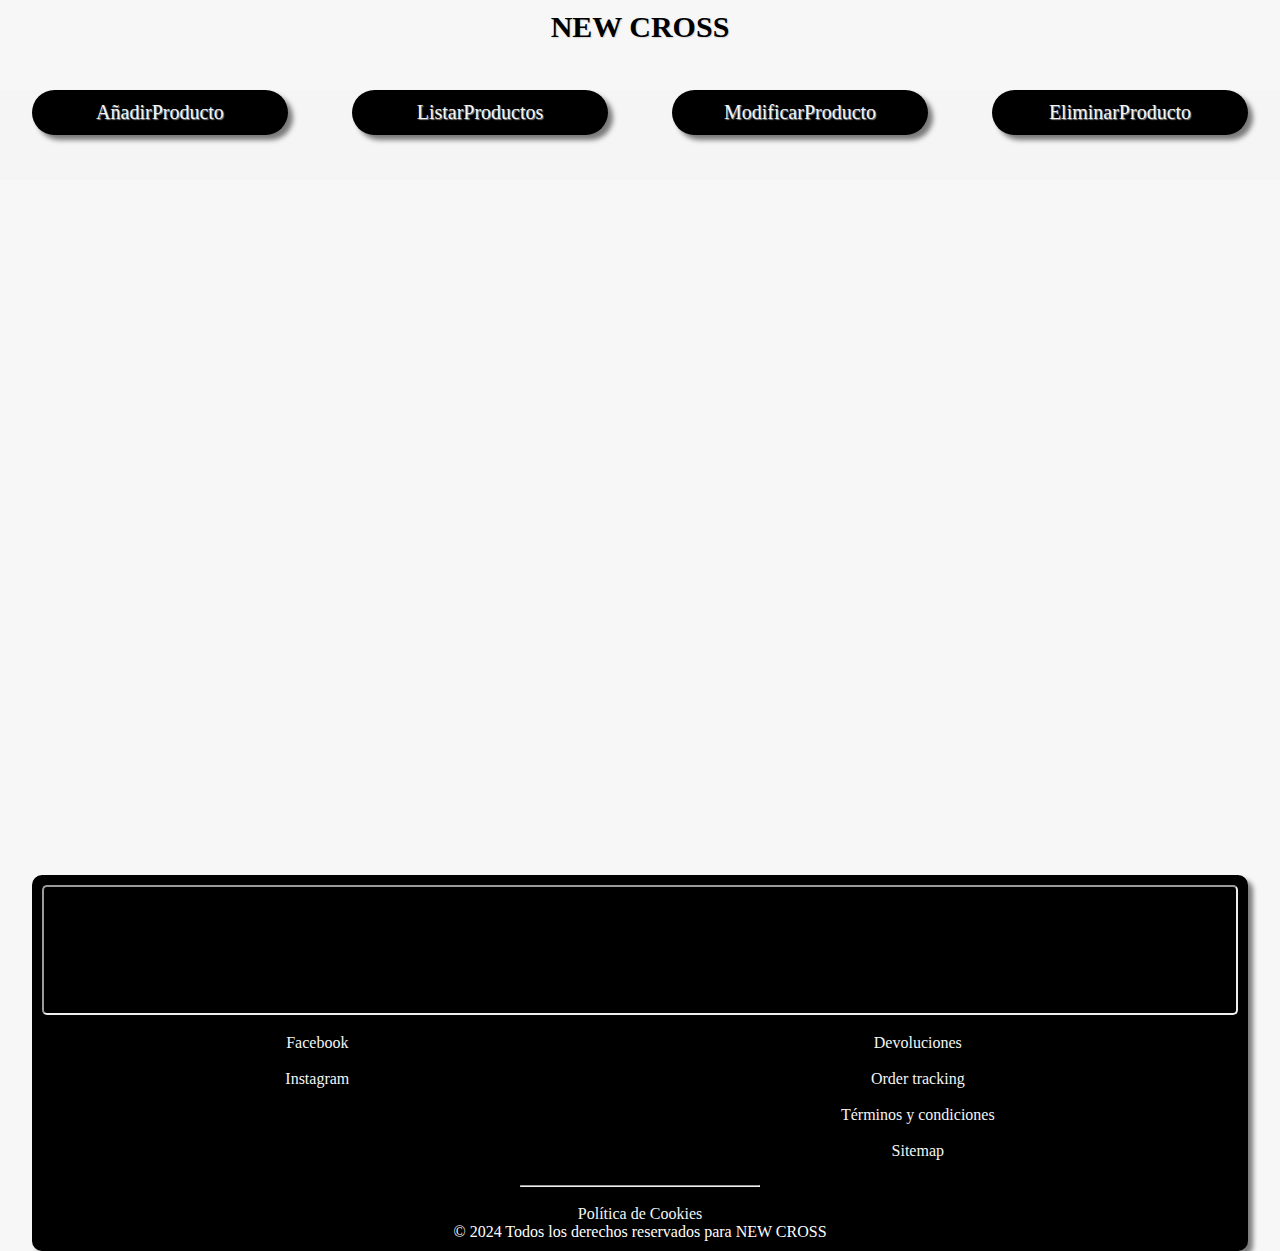
==== vistas/index.html @ d61a05b9 "listar_productos view ready" ====
<!DOCTYPE html>
<html lang="en">
<head>
  <meta charset="UTF-8">
  <meta name="viewport" content="width=device-width, initial-scale=1.0">
  <title>Tienda</title>
  <link rel="stylesheet" href="index.css">
</head>
<body>
  <header>
    </article>
    <h1>NEW CROSS</h1>

   
      <section class="menu-container">
        <form action="../controladores/Controlador_Peticiones_Index.php" method="post">
        <ul class="menu">
          
          <li class="element"><input name="add" value="AñadirProducto"></input></li>

          <li class="element" id="element-productos"><input name="list" value="ListarProductos"></input></li>

          <li class="element"><input name="update" value="ModificarProducto"></input></li>

          <li class="element"><input name="delete" value="EliminarProducto"></input></li>
        </ul>
      </form>
      </section>
   
  </header>

  <main class="container-main">
    
   

  </main>

  <footer>
                <iframe src="https://www.google.com/maps/embed?pb=!1m18!1m12!1m3!1d284116.4208322317!2d-4.195082066281729!3d40.15230350566081!2m3!1f0!2f0!3f0!3m2!1i1024!2i768!4f13.1!3m3!1m2!1s0xd418abca1271545%3A0x145d868057499726!2sNike%20Store%20Getafe!5e1!3m2!1ses!2ses!4v1730638611725!5m2!1ses!2ses" id="nuestraUbicacion" allowfullscreen="" loading="lazy" referrerpolicy="no-referrer-when-downgrade"></iframe>

                <section class="footer-1">
                    <article class="footer-info">
                        <div class="info">
                                <p>
                                  <a href="">Facebook </a><br><br> 
                                  <a href="">Instagram</a> <br><br>
                                </p>
                        </div>
                        
                        <div class="info">
                            <p>
                              <a href="">Devoluciones</a><br><br> 
                              <a href="">Order tracking </a><br><br> 
                              <a href="">Términos y condiciones </a><br><br>
                              <a href="siteMap.html">Sitemap</a>
                            </p>
                        </div>
                    </article>

                    <article class="legal">
                      <hr>
                      <br>
                        <div class="politica-Y-terminos">
                            <a href="" title="Accede a nuestra política de cookies">Política de Cookies</a>
                        </div>
                    <p class="copyright">© 2024 Todos los derechos reservados para NEW CROSS</p>
                    </article>
                </section>
</footer>
</body>
</html>
---- vistas/index.css ----
*{
    margin: 0;
    padding: 0;
    box-sizing: border-box;
    scrollbar-width: none;
  }
  
  body{
    min-height: 100dvh;
    background-color: rgba(245, 245, 245, 0.8);
    display: flex;
    flex-direction: column;
    align-items: center;
  }
  
  header{
    color: whitesmoke;
    height: 20dvh;
    width: 100%;
    display: flex;
    flex-direction: column;
    align-items: center;
   
  }
  
  h1{
    width: 90dvw;
    height: 50%; 
    text-align: center; 
    font-size: 30px;
    padding: 10px;
    padding-bottom: 50px;
    text-shadow: 1px 1px 1px rgba(200, 200, 200, 0.7);
    color: black;
    
  }

  a{
    text-decoration: none;
    color: whitesmoke;
  }
  
  .menu-container{
    width: 100%;
    height: 50%;
    display: flex;
    flex-direction: row;
    background-color: whitesmoke;
    
  }

  .menu-container form{
    width: 100%;
    height: 50%;
    display: flex;
    flex-direction: row;
    background-color: whitesmoke;
    
  }
  
  .menu{
    width: 100%;
    height: 100%;
    display: flex;
    flex-direction: row;
    text-align: center;
    justify-content: space-around;
  }

  .menu li input{
    all: unset;

  }
  
  .menu li {
    list-style-type: none;
    font-size: 20px;
    display: flex;
    align-items: center;
    justify-content: center;
    text-shadow: 1px 1px 1px rgba(200, 200, 200, 0.7);
    background-color: black;
    border-radius: 50px;
    min-width: 20%;
    box-shadow: 5px 5px 5px rgba(0, 0, 0, 0.5);
  }

  .menu li input{
    width: 100%;
  }

  #element-productos{
    position: relative;
  }

  .submenu {
    display: none;
    flex-direction: column;
    z-index: 2;
    position: absolute;
    top: 100%;
    left: 50%;
    color: whitesmoke;
  }

  .menu li:hover{
    color:rgb(200, 200, 200);
    background-color: rgb(239, 239, 80);
    transition: 0.5s ease-in-out;
    cursor: pointer;
  }

  a:hover{
    color: rgb(239, 239, 80);
  }

  .menu li:hover > input{
    color:black;
    font-weight: bold;
    
  }

  @keyframes aparecer {
    0%{opacity: 0;}
    50%{opacity: 0.5;}
    100%{opacity: 1;}
  }

  #element-productos:hover > .submenu {
    display: flex;
    animation: aparecer 0.7s linear;
  }

  .submenu li{
    padding: 5px;
    width: 180px;
    margin-top: 1px;
    z-index: 3;
  
  }

  .subproducto{
    background-color: black;
  }

  .subproducto1{
    margin-left: 50%;
    background-color: black;
    
  }
  .subproducto2{
    margin-left: 100%;
    background-color: black;
  
  }


  main{
    height: 75dvh;
    width: 100%;
    display: grid;
    grid-template-rows: repeat(3, 1fr);
    grid-template-columns: repeat(3, 1fr);
    grid-template-areas: 
                        "slider slider aside"
                        "slider slider aside"
                        "slider slider aside";
    gap: 10px;
    margin: 10px 0px;
    padding: 2.4%;
  }

  
footer{
  width: 95%;
  background-color: black;
  border-radius: 10px;
  box-shadow: 5px 5px 5px rgba(0, 0, 0, 0.5);
  color: white;
  padding: 10px;
}
.footer-1{
  display: flex;
  flex-direction: column;
}

footer iframe {
  width: 100%;
  max-height: 130px;
  margin-bottom: 15px;
  border-radius: 5px;
}

.footer-info {
  display: flex;
  flex-direction: row;
  justify-content: space-around;
  height: 20%;
  gap: 5px;
  margin-bottom: 25px;
  
}

.legal {
  display: flex;
  flex-direction: column;
  justify-content: center;
  align-items: center;
}

hr{
  width: 20%;
}

.footer-info .info{
 text-align: center;
}

/* Subproductos */
.container-main{
 width: 98%;
}
.product-container {
  width: 100%;
  display: flex;
  justify-content: center;
  
}

.product {
  width: 33.33%;
  min-height: 300px;
  margin: 20px;
  text-align: center;
  border: 2px solid black;
  padding: 20px;
  background-color: white;
  border-radius: 10px;
  box-shadow: 5px 5px 5px rgba(0, 0, 0, 0.5);
}

.product img{
  width: 50%;
}

.product a {
  color: black;
  font-weight: bold;
}

/* Quienes Somos */
.container-main-quienSomos{
  width: 95%;
  border: 3px black solid;
  border-radius: 10px;
  margin: 20px;
  box-shadow: 5px 5px 5px rgba(0, 0, 0, 0.5);
  padding: 15px;
 }

 .container-main-quienSomos h2 {
 transform: translateX(40%);
 }

 .container-main-quienSomos p {
  text-align: justify;
 }
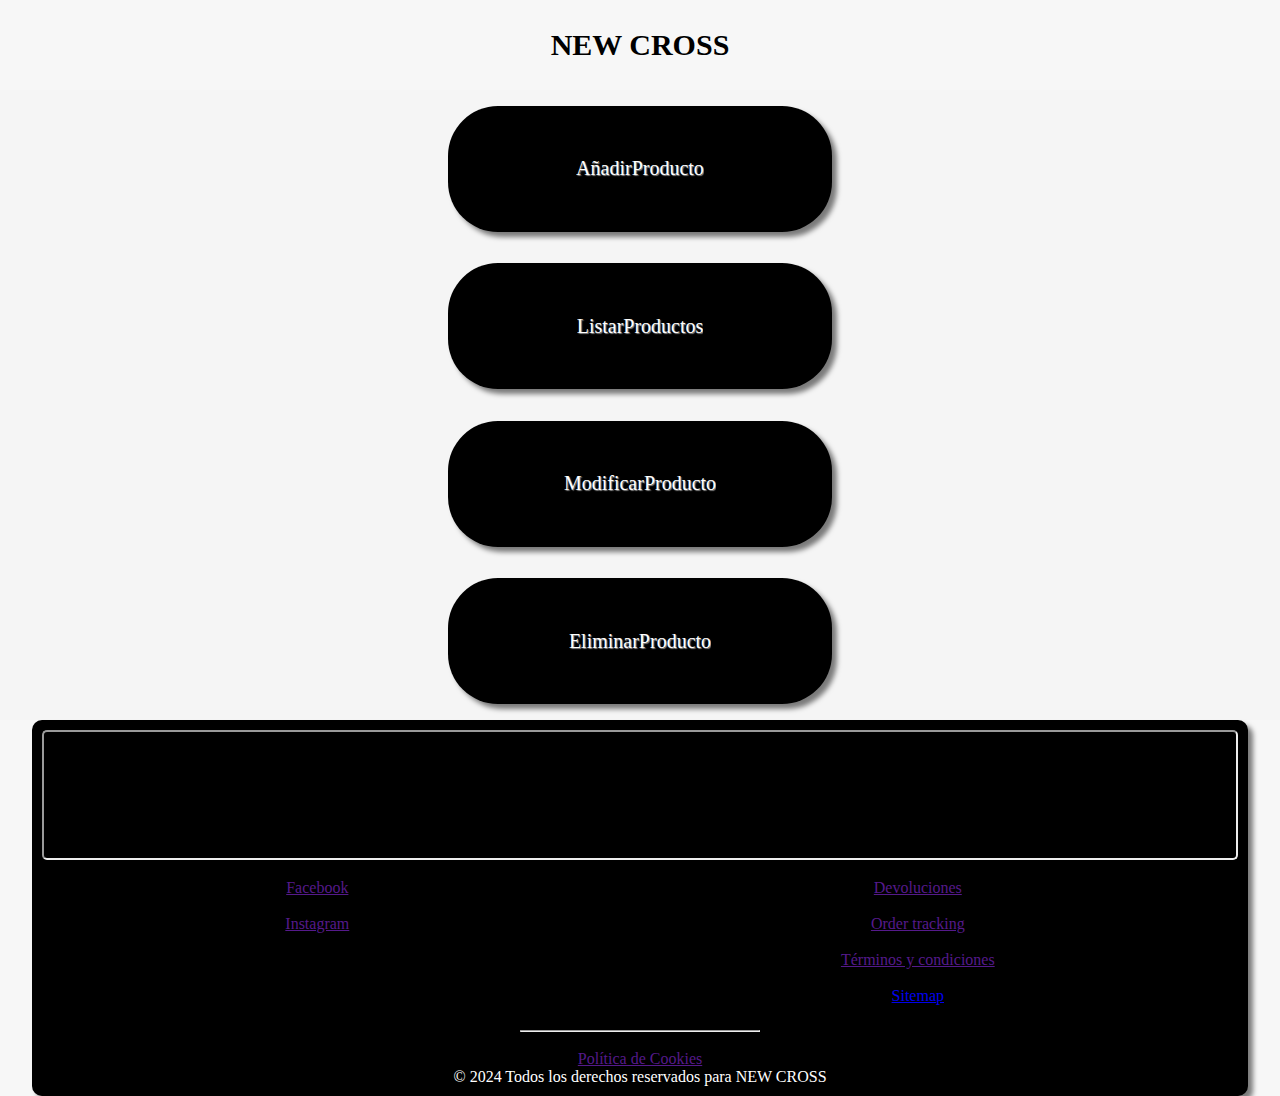
==== commit 292eeb4e: "Estilos de add e index, mas menu interactivo de add y listar" ====
--- a/vistas/index.html
+++ b/vistas/index.html
@@ -8,32 +8,34 @@
 </head>
 <body>
   <header>
-    </article>
     <h1>NEW CROSS</h1>
+  </header>
 
    
       <section class="menu-container">
-        <form action="../controladores/Controlador_Peticiones_Index.php" method="post">
+        <form action="../controladores/Controlador_Peticiones_Index.php" method="POST">
         <ul class="menu">
           
-          <li class="element"><input name="add" value="AñadirProducto"></input></li>
+          <li class="element">
+            <input type="submit" name="accion" value="AñadirProducto"></input>
+          </li>
 
-          <li class="element" id="element-productos"><input name="list" value="ListarProductos"></input></li>
+          <li class="element" id="element-productos">
+            <input type="submit" name="accion" value="ListarProductos"></input>
+          </li>
 
-          <li class="element"><input name="update" value="ModificarProducto"></input></li>
+          <li class="element">
+            <input  type="submit" name="accion" value="ModificarProducto"></input>
+          </li>
 
-          <li class="element"><input name="delete" value="EliminarProducto"></input></li>
+          <li class="element">
+            <input type="submit" name="accion" value="EliminarProducto"></input>
+          </li>
         </ul>
       </form>
       </section>
    
-  </header>
-
-  <main class="container-main">
-    
-   
-
-  </main>
+  
 
   <footer>
                 <iframe src="https://www.google.com/maps/embed?pb=!1m18!1m12!1m3!1d284116.4208322317!2d-4.195082066281729!3d40.15230350566081!2m3!1f0!2f0!3f0!3m2!1i1024!2i768!4f13.1!3m3!1m2!1s0xd418abca1271545%3A0x145d868057499726!2sNike%20Store%20Getafe!5e1!3m2!1ses!2ses!4v1730638611725!5m2!1ses!2ses" id="nuestraUbicacion" allowfullscreen="" loading="lazy" referrerpolicy="no-referrer-when-downgrade"></iframe>
--- a/vistas/index.css
+++ b/vistas/index.css
@@ -14,46 +14,37 @@
   }
   
   header{
-    color: whitesmoke;
-    height: 20dvh;
+    height: 10dvh;
     width: 100%;
     display: flex;
-    flex-direction: column;
+    justify-content: center;
     align-items: center;
-   
   }
   
   h1{
     width: 90dvw;
-    height: 50%; 
-    text-align: center; 
+    height: 100%; 
     font-size: 30px;
-    padding: 10px;
-    padding-bottom: 50px;
-    text-shadow: 1px 1px 1px rgba(200, 200, 200, 0.7);
     color: black;
-    
-  }
-
-  a{
-    text-decoration: none;
-    color: whitesmoke;
+    display: flex;
+    justify-content: center;
+    align-items: center;
   }
   
   .menu-container{
     width: 100%;
-    height: 50%;
+    height: 70dvh;
     display: flex;
-    flex-direction: row;
+    flex-direction: column;
     background-color: whitesmoke;
     
   }
 
   .menu-container form{
     width: 100%;
-    height: 50%;
+    height: 100%;
     display: flex;
-    flex-direction: row;
+    flex-direction: column;
     background-color: whitesmoke;
     
   }
@@ -62,9 +53,15 @@
     width: 100%;
     height: 100%;
     display: flex;
-    flex-direction: row;
-    text-align: center;
+    flex-direction: column;
+    align-items: center;
     justify-content: space-around;
+    color: white;
+  }
+
+  .menu li{
+    width: 30%;
+    height: 20%;
   }
 
   .menu li input{
@@ -85,24 +82,6 @@
     box-shadow: 5px 5px 5px rgba(0, 0, 0, 0.5);
   }
 
-  .menu li input{
-    width: 100%;
-  }
-
-  #element-productos{
-    position: relative;
-  }
-
-  .submenu {
-    display: none;
-    flex-direction: column;
-    z-index: 2;
-    position: absolute;
-    top: 100%;
-    left: 50%;
-    color: whitesmoke;
-  }
-
   .menu li:hover{
     color:rgb(200, 200, 200);
     background-color: rgb(239, 239, 80);
@@ -118,12 +97,6 @@
     color:black;
     font-weight: bold;
     
-  }
-
-  @keyframes aparecer {
-    0%{opacity: 0;}
-    50%{opacity: 0.5;}
-    100%{opacity: 1;}
   }
 
   #element-productos:hover > .submenu {
@@ -153,23 +126,6 @@
     background-color: black;
   
   }
-
-
-  main{
-    height: 75dvh;
-    width: 100%;
-    display: grid;
-    grid-template-rows: repeat(3, 1fr);
-    grid-template-columns: repeat(3, 1fr);
-    grid-template-areas: 
-                        "slider slider aside"
-                        "slider slider aside"
-                        "slider slider aside";
-    gap: 10px;
-    margin: 10px 0px;
-    padding: 2.4%;
-  }
-
   
 footer{
   width: 95%;
@@ -216,52 +172,3 @@
  text-align: center;
 }
 
-/* Subproductos */
-.container-main{
- width: 98%;
-}
-.product-container {
-  width: 100%;
-  display: flex;
-  justify-content: center;
-  
-}
-
-.product {
-  width: 33.33%;
-  min-height: 300px;
-  margin: 20px;
-  text-align: center;
-  border: 2px solid black;
-  padding: 20px;
-  background-color: white;
-  border-radius: 10px;
-  box-shadow: 5px 5px 5px rgba(0, 0, 0, 0.5);
-}
-
-.product img{
-  width: 50%;
-}
-
-.product a {
-  color: black;
-  font-weight: bold;
-}
-
-/* Quienes Somos */
-.container-main-quienSomos{
-  width: 95%;
-  border: 3px black solid;
-  border-radius: 10px;
-  margin: 20px;
-  box-shadow: 5px 5px 5px rgba(0, 0, 0, 0.5);
-  padding: 15px;
- }
-
- .container-main-quienSomos h2 {
- transform: translateX(40%);
- }
-
- .container-main-quienSomos p {
-  text-align: justify;
- }
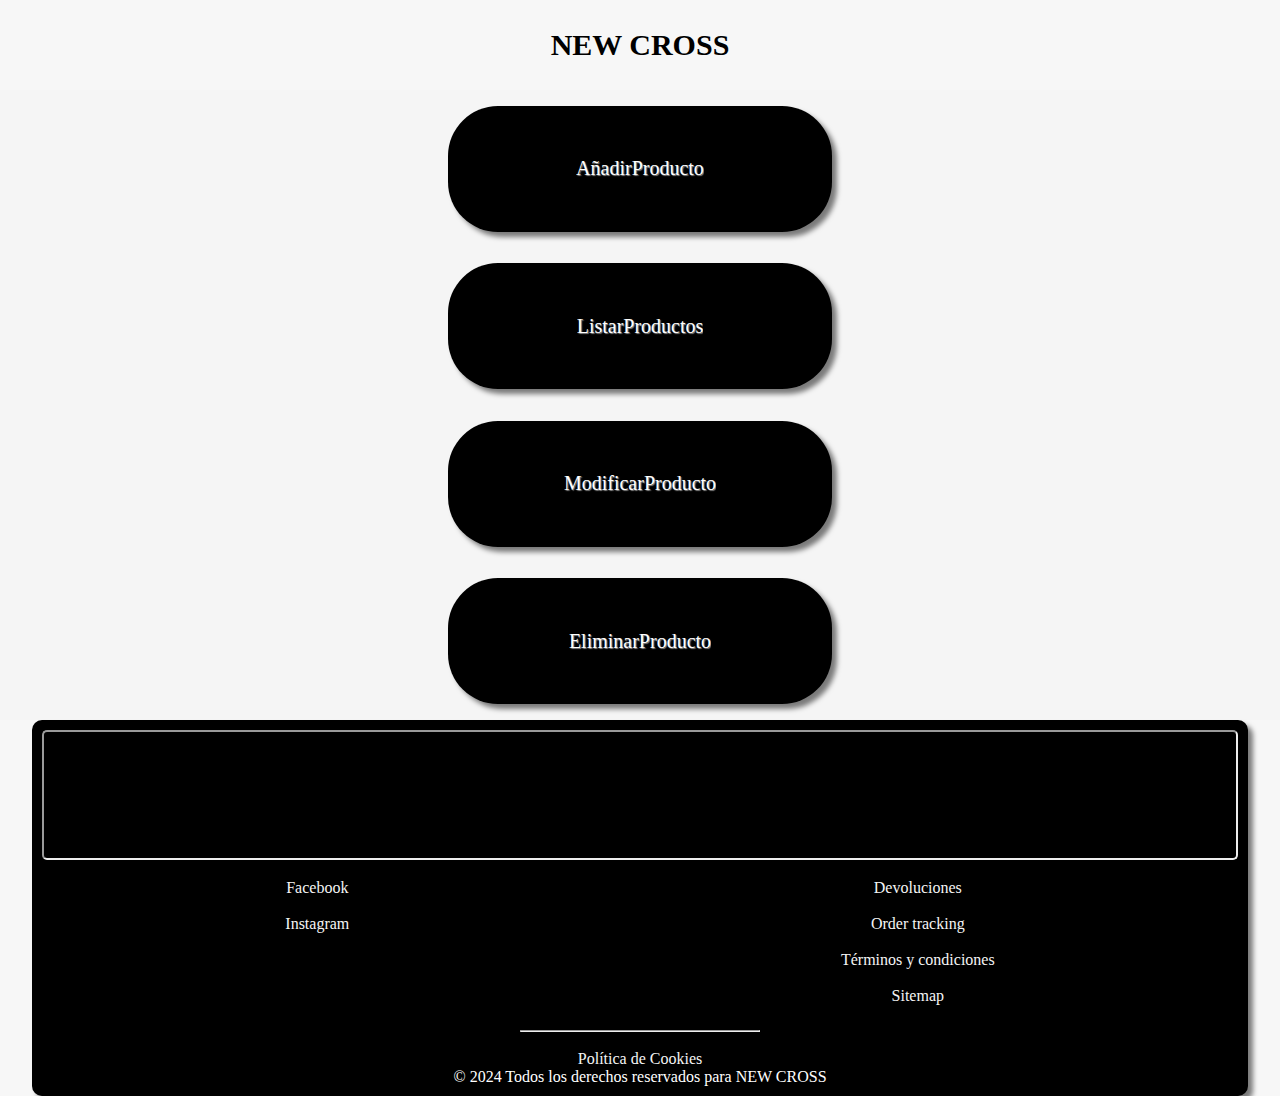
==== commit fc703202: "css general para paginas genericas, header, footer..." ====
--- a/vistas/index.html
+++ b/vistas/index.html
@@ -4,7 +4,9 @@
   <meta charset="UTF-8">
   <meta name="viewport" content="width=device-width, initial-scale=1.0">
   <title>Tienda</title>
+  <link rel="stylesheet" href="general.css">
   <link rel="stylesheet" href="index.css">
+  <link rel="stylesheet" href="footer.css">
 </head>
 <body>
   <header>
@@ -37,37 +39,38 @@
    
   
 
-  <footer>
-                <iframe src="https://www.google.com/maps/embed?pb=!1m18!1m12!1m3!1d284116.4208322317!2d-4.195082066281729!3d40.15230350566081!2m3!1f0!2f0!3f0!3m2!1i1024!2i768!4f13.1!3m3!1m2!1s0xd418abca1271545%3A0x145d868057499726!2sNike%20Store%20Getafe!5e1!3m2!1ses!2ses!4v1730638611725!5m2!1ses!2ses" id="nuestraUbicacion" allowfullscreen="" loading="lazy" referrerpolicy="no-referrer-when-downgrade"></iframe>
+      <footer>
+        <iframe src="https://www.google.com/maps/embed?pb=!1m18!1m12!1m3!1d284116.4208322317!2d-4.195082066281729!3d40.15230350566081!2m3!1f0!2f0!3f0!3m2!1i1024!2i768!4f13.1!3m3!1m2!1s0xd418abca1271545%3A0x145d868057499726!2sNike%20Store%20Getafe!5e1!3m2!1ses!2ses!4v1730638611725!5m2!1ses!2ses" id="nuestraUbicacion" allowfullscreen="" loading="lazy" referrerpolicy="no-referrer-when-downgrade"></iframe>
 
-                <section class="footer-1">
-                    <article class="footer-info">
-                        <div class="info">
-                                <p>
-                                  <a href="">Facebook </a><br><br> 
-                                  <a href="">Instagram</a> <br><br>
-                                </p>
-                        </div>
-                        
-                        <div class="info">
-                            <p>
-                              <a href="">Devoluciones</a><br><br> 
-                              <a href="">Order tracking </a><br><br> 
-                              <a href="">Términos y condiciones </a><br><br>
-                              <a href="siteMap.html">Sitemap</a>
-                            </p>
-                        </div>
-                    </article>
+        <section class="footer-1">
+            <article class="footer-info">
+                <div class="info">
+                        <p>
+                          <a href="">Facebook </a><br><br> 
+                          <a href="">Instagram</a> <br><br>
+                        </p>
+                </div>
+                
+                <div class="info">
+                    <p>
+                      <a href="">Devoluciones</a><br><br> 
+                      <a href="">Order tracking </a><br><br> 
+                      <a href="">Términos y condiciones </a><br><br>
+                      <a href="siteMap.html">Sitemap</a>
+                    </p>
+                </div>
+            </article>
 
-                    <article class="legal">
-                      <hr>
-                      <br>
-                        <div class="politica-Y-terminos">
-                            <a href="" title="Accede a nuestra política de cookies">Política de Cookies</a>
-                        </div>
-                    <p class="copyright">© 2024 Todos los derechos reservados para NEW CROSS</p>
-                    </article>
-                </section>
+            <article class="legal">
+              <hr>
+              <br>
+                <div class="politica-Y-terminos">
+                    <a href="" title="Accede a nuestra política de cookies">Política de Cookies</a>
+                </div>
+            <p class="copyright">© 2024 Todos los derechos reservados para NEW CROSS</p>
+            </article>
+        </section>
 </footer>
+
 </body>
 </html>--- a/vistas/general.css
+++ b/vistas/general.css
@@ -0,0 +1,14 @@
+*{
+    margin: 0;
+    padding: 0;
+    box-sizing: border-box;
+    scrollbar-width: none;
+  }
+  
+  body{
+    min-height: 100dvh;
+    background-color: rgba(245, 245, 245, 0.8);
+    display: flex;
+    flex-direction: column;
+    align-items: center;
+  }--- a/vistas/footer.css
+++ b/vistas/footer.css
@@ -0,0 +1,51 @@
+a{
+    text-decoration: none;
+    color: whitesmoke;
+  }
+  
+  footer{
+    width: 95%;
+    background-color: black;
+    border-radius: 10px;
+    box-shadow: 5px 5px 5px rgba(0, 0, 0, 0.5);
+    color: white;
+    padding: 10px;
+  }
+  .footer-1{
+    display: flex;
+    flex-direction: column;
+  }
+  
+  footer iframe {
+    width: 100%;
+    max-height: 130px;
+    margin-bottom: 15px;
+    border-radius: 5px;
+  }
+  
+  .footer-info {
+    display: flex;
+    flex-direction: row;
+    justify-content: space-around;
+    height: 20%;
+    gap: 5px;
+    margin-bottom: 25px;
+    
+  }
+  
+  .legal {
+    display: flex;
+    flex-direction: column;
+    justify-content: center;
+    align-items: center;
+  }
+  
+  hr{
+    width: 20%;
+  }
+  
+  .footer-info .info{
+   text-align: center;
+  }
+  
+  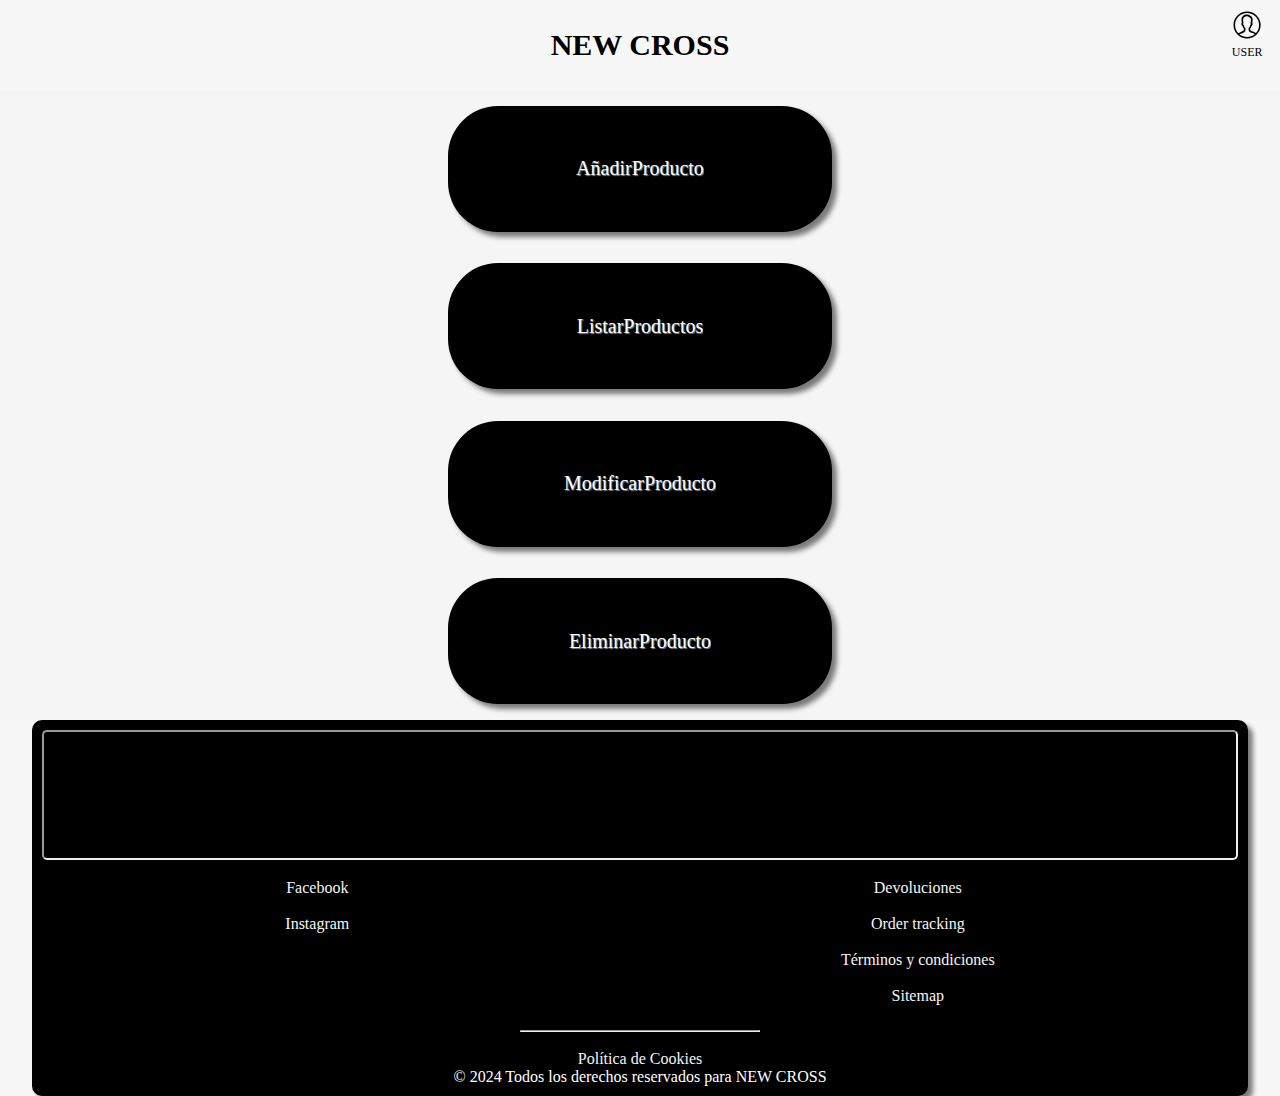
==== commit c8c004c9: "logo user en paginas" ====
--- a/vistas/index.html
+++ b/vistas/index.html
@@ -4,13 +4,18 @@
   <meta charset="UTF-8">
   <meta name="viewport" content="width=device-width, initial-scale=1.0">
   <title>Tienda</title>
-  <link rel="stylesheet" href="general.css">
+  <link rel="stylesheet" href="cssGeneral/general.css">
   <link rel="stylesheet" href="index.css">
-  <link rel="stylesheet" href="footer.css">
+  <link rel="stylesheet" href="cssGeneral/footer.css">
+  <link rel="stylesheet" href="cssGeneral/logoUser.css">
 </head>
 <body>
   <header>
     <h1>NEW CROSS</h1>
+    <div id="user">
+      <svg xmlns="http://www.w3.org/2000/svg" width="2.5em" height="2.5em" viewBox="0 0 50 50"><path fill="black" d="M25.1 42c-9.4 0-17-7.6-17-17s7.6-17 17-17s17 7.6 17 17s-7.7 17-17 17m0-32c-8.3 0-15 6.7-15 15s6.7 15 15 15s15-6.7 15-15s-6.8-15-15-15"/><path fill="black" d="m15.3 37.3l-1.8-.8c.5-1.2 2.1-1.9 3.8-2.7s3.8-1.7 3.8-2.8v-1.5c-.6-.5-1.6-1.6-1.8-3.2c-.5-.5-1.3-1.4-1.3-2.6c0-.7.3-1.3.5-1.7c-.2-.8-.4-2.3-.4-3.5c0-3.9 2.7-6.5 7-6.5c1.2 0 2.7.3 3.5 1.2c1.9.4 3.5 2.6 3.5 5.3c0 1.7-.3 3.1-.5 3.8c.2.3.4.8.4 1.4c0 1.3-.7 2.2-1.3 2.6c-.2 1.6-1.1 2.6-1.7 3.1V31c0 .9 1.8 1.6 3.4 2.2c1.9.7 3.9 1.5 4.6 3.1l-1.9.7c-.3-.8-1.9-1.4-3.4-1.9c-2.2-.8-4.7-1.7-4.7-4v-2.6l.5-.3s1.2-.8 1.2-2.4v-.7l.6-.3c.1 0 .6-.3.6-1.1c0-.2-.2-.5-.3-.6l-.4-.4l.2-.5s.5-1.6.5-3.6c0-1.9-1.1-3.3-2-3.3h-.6l-.3-.5c0-.4-.7-.8-1.9-.8c-3.1 0-5 1.7-5 4.5c0 1.3.5 3.5.5 3.5l.1.5l-.4.5c-.1 0-.3.3-.3.7c0 .5.6 1.1.9 1.3l.4.3v.5c0 1.5 1.3 2.3 1.3 2.4l.5.3v2.6c0 2.4-2.6 3.6-5 4.6c-1.1.4-2.6 1.1-2.8 1.6"/></svg>
+      <p>USER</p>
+    </div>
   </header>
 
    
--- a/vistas/cssGeneral/general.css
+++ b/vistas/cssGeneral/general.css
@@ -0,0 +1,14 @@
+*{
+    margin: 0;
+    padding: 0;
+    box-sizing: border-box;
+    scrollbar-width: none;
+  }
+  
+  body{
+    min-height: 100dvh;
+    background-color: rgba(245, 245, 245, 0.8);
+    display: flex;
+    flex-direction: column;
+    align-items: center;
+  }--- a/vistas/cssGeneral/footer.css
+++ b/vistas/cssGeneral/footer.css
@@ -0,0 +1,51 @@
+a{
+    text-decoration: none;
+    color: whitesmoke;
+  }
+  
+  footer{
+    width: 95%;
+    background-color: black;
+    border-radius: 10px;
+    box-shadow: 5px 5px 5px rgba(0, 0, 0, 0.5);
+    color: white;
+    padding: 10px;
+  }
+  .footer-1{
+    display: flex;
+    flex-direction: column;
+  }
+  
+  footer iframe {
+    width: 100%;
+    max-height: 130px;
+    margin-bottom: 15px;
+    border-radius: 5px;
+  }
+  
+  .footer-info {
+    display: flex;
+    flex-direction: row;
+    justify-content: space-around;
+    height: 20%;
+    gap: 5px;
+    margin-bottom: 25px;
+    
+  }
+  
+  .legal {
+    display: flex;
+    flex-direction: column;
+    justify-content: center;
+    align-items: center;
+  }
+  
+  hr{
+    width: 20%;
+  }
+  
+  .footer-info .info{
+   text-align: center;
+  }
+  
+  --- a/vistas/cssGeneral/logoUser.css
+++ b/vistas/cssGeneral/logoUser.css
@@ -0,0 +1,15 @@
+#user{
+    position: absolute;
+    top: 0.5%;
+    right: 1%;
+    color: black;
+    display: flex;
+    flex-direction: column;
+    justify-content: center;
+    align-items: center;
+
+  }
+
+  #user p {
+    font-size: 12px;
+  }